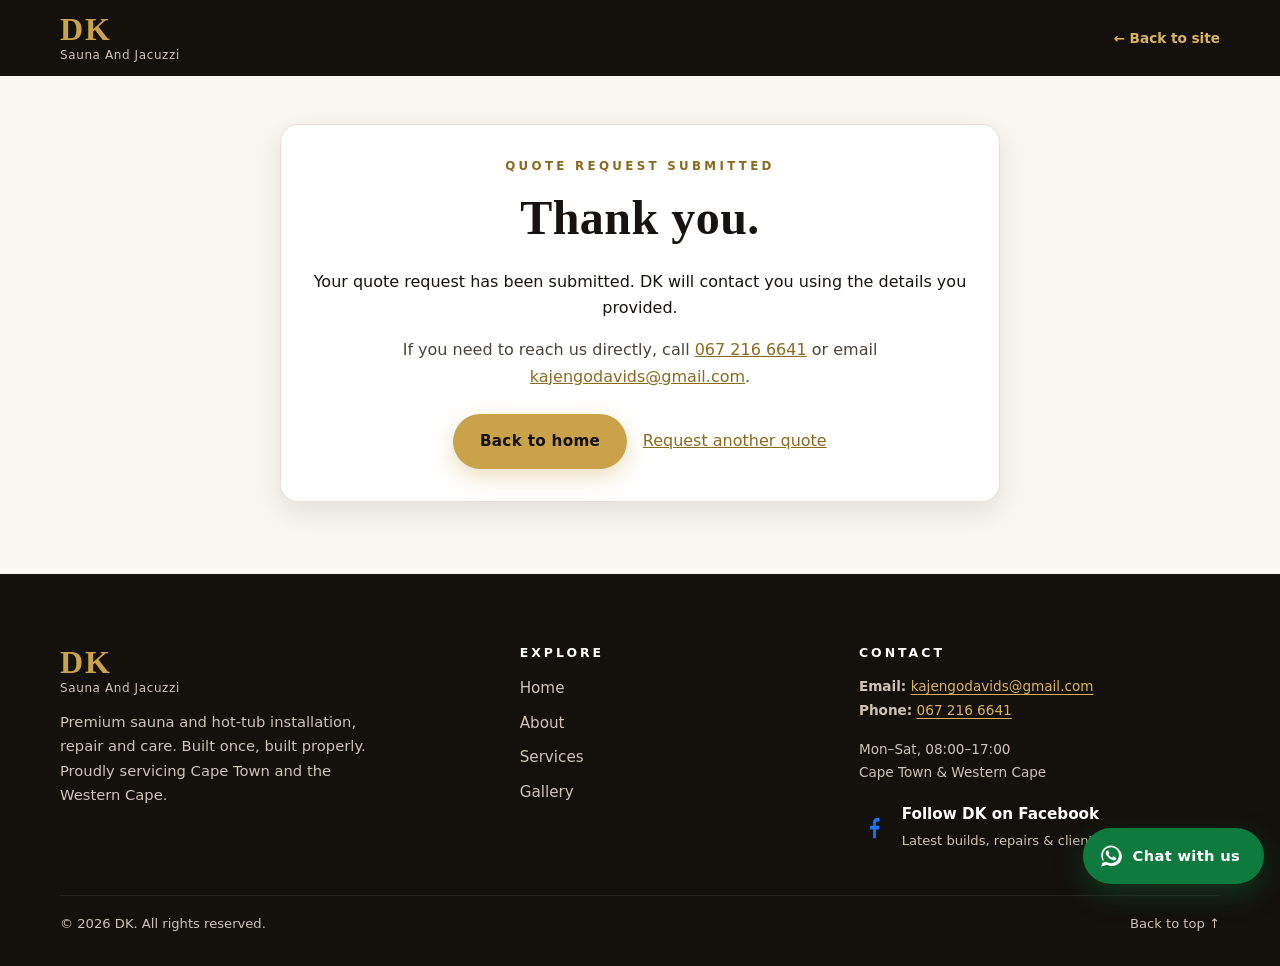
==== quote-thank-you.html @ fb4de307 "Add a FormSubmit quote request form and thank-you page Co-authored-by: arena-agent <297053741+arena-" ====
<!DOCTYPE html>
<html lang="en">
<head>
<meta charset="utf-8">
<meta name="viewport" content="width=device-width, initial-scale=1, viewport-fit=cover">
<title>Thank you | DK — Sauna And Jacuzzi</title>
<meta name="description" content="Thank you for submitting a quote request to DK.">
<meta name="theme-color" content="#14100c">
<meta name="robots" content="noindex,follow">
<link rel="icon" href="data:image/svg+xml,%3Csvg%20xmlns%3D%27http%3A%2F%2Fwww.w3.org%2F2000%2Fsvg%27%20viewBox%3D%270%200%2064%2064%27%3E%3Ctext%20x%3D%2732%27%20y%3D%2747%27%20font-family%3D%27Georgia%2Cserif%27%20font-size%3D%2738%27%20font-weight%3D%27700%27%20fill%3D%27%23c9a24a%27%20text-anchor%3D%27middle%27%3EDK%3C%2Ftext%3E%3C%2Fsvg%3E">
<link rel="stylesheet" href="css/style.css">
</head>
<body class="quote-page-body">
<a class="skip-link" href="#main">Skip to main content</a>
<header class="site-header" id="top">
  <div class="container header-inner">
    <a class="brand" href="index.html#home" aria-label="DK — Sauna And Jacuzzi — home">
      <span class="brand-mark" aria-hidden="true">DK</span>
      <span class="brand-sub">Sauna And Jacuzzi</span>
    </a>
    <a class="quote-back" href="index.html">← Back to site</a>
  </div>
</header>
<main class="quote-page quote-confirmation container" id="main">
  <div class="quote-form-card">
    <p class="eyebrow">Quote request submitted</p>
    <h1>Thank you.</h1>
    <p>Your quote request has been submitted. DK will contact you using the details you provided.</p>
    <p class="quote-confirmation-note">If you need to reach us directly, call <a href="tel:+27672166641">067 216 6641</a> or email <a href="mailto:kajengodavids@gmail.com">kajengodavids@gmail.com</a>.</p>
    <div class="quote-confirmation-actions">
      <a class="btn btn-gold" href="index.html">Back to home</a>
      <a href="request-quote.html">Request another quote</a>
    </div>
  </div>
</main>
<footer class="site-footer">
  <div class="container footer-grid">
    <div class="footer-brand">
      <a class="brand footer-logo" href="index.html#home" aria-label="DK — Sauna And Jacuzzi — home">
        <span class="brand-mark" aria-hidden="true">DK</span>
        <span class="brand-sub">Sauna And Jacuzzi</span>
      </a>
      <p>Premium sauna and hot-tub installation, repair and care. Built once, built properly. Proudly servicing Cape Town and the Western Cape.</p>
    </div>
    <nav class="footer-nav" aria-label="Footer">
      <h3>Explore</h3>
      <ul role="list">
        <li><a href="index.html#home">Home</a></li>
        <li><a href="index.html#about">About</a></li>
        <li><a href="index.html#services">Services</a></li>
        <li><a href="index.html#gallery">Gallery</a></li>
      </ul>
    </nav>
    <div class="footer-contact">
      <h3>Contact</h3>
      <p class="footer-note footer-contact-details">
        <strong>Email:</strong> <a href="mailto:kajengodavids@gmail.com">kajengodavids@gmail.com</a><br>
        <strong>Phone:</strong> <a href="tel:+27672166641">067 216 6641</a>
      </p>
      <p class="footer-note">Mon–Sat, 08:00–17:00<br>Cape Town &amp; Western Cape</p>
      <!-- Facebook page link -->
      <a class="footer-fb" href="https://www.facebook.com/profile.php?id=61594843325324" target="_blank" rel="noopener">
        <svg viewBox="0 0 24 24" aria-hidden="true"><path fill="currentColor" d="M13.5 21v-7h2.4l.4-3h-2.8V9.1c0-.9.3-1.5 1.6-1.5h1.3V4.9c-.2 0-1-.1-1.9-.1-1.9 0-3.2 1.2-3.2 3.3V11H8.9v3h2.4v7h2.2z"/></svg>
        <span><strong>Follow DK on Facebook</strong><small>Latest builds, repairs &amp; client reviews</small></span>
      </a>
    </div>
  </div>
  <div class="container footer-base">
    <p>© <span id="year">2026</span> DK. All rights reserved.</p>
    <a href="#top">Back to top ↑</a>
  </div>
</footer>
<a class="wa-float" href="https://wa.me/27672166641?text=Hello%20DK%2C%20I%27d%20like%20to%20enquire%20about%20your%20sauna%20and%20hot-tub%20services." target="_blank" rel="noopener" aria-label="Chat with DK on WhatsApp: 067 216 6641">
  <svg class="wa-icon" viewBox="0 0 32 32" aria-hidden="true"><path fill="currentColor" d="M16 3C9.4 3 4 8.4 4 15c0 2.6.8 5 2.3 7L4 29l7.2-2.2c1.9 1 4 1.6 6.3 1.6 6.6 0 12-5.4 12-12S22.6 3 16 3zm0 21.8c-2 0-4-.6-5.6-1.6l-.4-.2-4.3 1.3 1.3-4.1-.3-.4A9.8 9.8 0 0 1 6.2 15c0-5.4 4.4-9.8 9.8-9.8s9.8 4.4 9.8 9.8-4.4 9.8-9.8 9.8zm5.4-7.3c-.3-.2-1.8-.9-2-1-.3-.1-.5-.2-.7.1s-.8 1-1 1.2c-.2.2-.4.2-.7.1c-.3-.2-1.3-.5-2.4-1.5-.9-.8-1.5-1.8-1.7-2.1-.2-.3 0-.5.1-.6l.5-.6c.2-.2.2-.3.3-.6.1-.2 0-.4 0-.6l-1-2.3c-.2-.6-.5-.5-.7-.5h-.6c-.2 0-.6.1-.9.4-.3.3-1.1 1.1-1.1 2.7s1.2 3.1 1.3 3.3c.2.2 2.3 3.5 5.6 4.9.8.3 1.4.5 1.9.7.8.2 1.5.2 2.1.1.6-.1 1.8-.7 2-1.4.3-.7.3-1.3.2-1.4-.1-.2-.3-.2-.6-.4z"/></svg>
  <span class="wa-float-label">Chat with us</span>
</a>
<script src="js/quote-form.js"></script>
</body>
</html>
---- css/style.css ----
/* ============================================================
   DK — Sauna And Jacuzzi
   Mobile-first stylesheet. Palette: espresso / paper / gold.
   v2: service-card photos, inline hero CTAs, fitted mobile hero.
   ============================================================ */

:root {
  --ink: #171310;
  --ink-soft: #4c443c;
  --paper: #faf7f2;
  --panel: #ffffff;
  --line: #e7dfd3;
  --dark: #14100c;
  --dark-2: #1d1813;
  --gold: #c9a24a;
  --gold-deep: #8a6a1f;
  --gold-soft: #d9b45c;
  --wa: #0e7a3d;
  --wa-hover: #0b6331;
  --radius: 14px;
  --shadow: 0 10px 30px rgba(23, 19, 16, .10);
  --shadow-lift: 0 18px 44px rgba(23, 19, 16, .16);
  --serif: "Fraunces", "Cormorant Garamond", Georgia, "Times New Roman", serif;
  --sans: system-ui, -apple-system, "Segoe UI", Roboto, "Helvetica Neue", Arial, sans-serif;
  --header-h: 68px;
}

/* ---------- Reset & base ---------- */
*, *::before, *::after { box-sizing: border-box; }
html { scroll-behavior: smooth; scroll-padding-top: calc(var(--header-h) + 12px); }
body {
  margin: 0;
  font-family: var(--sans);
  font-size: 1rem;
  line-height: 1.65;
  color: var(--ink);
  background: var(--paper);
  overflow-x: clip;
  -webkit-font-smoothing: antialiased;
}
img { max-width: 100%; display: block; }
h1, h2, h3 { font-family: var(--serif); font-weight: 600; line-height: 1.12; letter-spacing: .01em; margin: 0 0 .5em; }
h1 { font-size: clamp(2.3rem, 6.5vw, 4.3rem); }
h2 { font-size: clamp(1.8rem, 4.2vw, 2.7rem); }
h3 { font-size: 1.15rem; }
p { margin: 0 0 1em; }
a { color: var(--gold-deep); }
.container { width: min(1160px, 100% - 2.5rem); margin-inline: auto; }
.section { padding: clamp(4rem, 9vw, 6.5rem) 0; }

:focus-visible { outline: 3px solid var(--gold); outline-offset: 3px; border-radius: 4px; }

.skip-link {
  position: absolute; left: -999px; top: 0; z-index: 200;
  background: var(--dark); color: #fff; padding: .7rem 1.2rem; border-radius: 0 0 8px 0;
}
.skip-link:focus { left: 0; }

.eyebrow {
  font-family: var(--sans); font-size: .74rem; font-weight: 600;
  letter-spacing: .28em; text-transform: uppercase; color: var(--gold-deep);
  margin: 0 0 .9rem;
}
.section-head { text-align: center; max-width: 640px; margin: 0 auto clamp(2.2rem, 5vw, 3.4rem); }
.section-head h2 { margin-bottom: .35em; }
.section-lede { color: var(--ink-soft); font-size: 1.02rem; }

/* ---------- Buttons ---------- */
.btn {
  display: inline-flex; align-items: center; justify-content: center; gap: .55rem;
  padding: .85rem 1.6rem; border-radius: 999px; border: 1px solid transparent;
  font-family: var(--sans); font-size: .95rem; font-weight: 600; letter-spacing: .02em;
  text-decoration: none; cursor: pointer; white-space: nowrap;
  transition: transform .25s ease, box-shadow .25s ease, background-color .25s ease, color .25s ease;
}
.btn:hover { transform: translateY(-2px); }
.btn:active { transform: translateY(0); }
.btn-gold { background: var(--gold); color: var(--dark); box-shadow: 0 8px 22px rgba(201, 162, 74, .35); }
.btn-gold:hover { background: var(--gold-soft); box-shadow: 0 12px 28px rgba(201, 162, 74, .45); }
.btn-outline-gold { background: rgba(20, 16, 12, .35); color: var(--gold-soft); border-color: var(--gold); }
.btn-outline-gold:hover { background: var(--gold); color: var(--dark); }
.wa-icon { width: 1.25em; height: 1.25em; flex: none; }

/* ---------- Header ---------- */
.site-header {
  position: fixed; inset: 0 0 auto 0; z-index: 100; height: var(--header-h);
  background: rgba(20, 16, 12, .58);
  -webkit-backdrop-filter: blur(12px); backdrop-filter: blur(12px);
  transition: background-color .3s ease, box-shadow .3s ease;
}
.site-header.scrolled { background: rgba(20, 16, 12, .96); box-shadow: 0 6px 24px rgba(0, 0, 0, .35); }
.header-inner { display: flex; align-items: center; justify-content: space-between; height: 100%; gap: 1rem; }
.brand {
  display: inline-flex; flex-direction: column; align-items: flex-start;
  gap: .2rem; flex-shrink: 0; text-decoration: none;
}
.brand-mark {
  display: block; font-family: var(--serif); font-size: 2rem;
  font-weight: 700; letter-spacing: .06em; line-height: 1; color: var(--gold);
  border: 0; border-radius: 0; padding: 0; background: none; box-shadow: none;
}
.brand-sub {
  display: block; color: #cfc4b6; font-size: .75rem; line-height: 1.25;
  letter-spacing: .05em; text-transform: none; white-space: nowrap;
}

.nav-toggle {
  display: inline-flex; align-items: center; justify-content: center;
  width: 44px; height: 44px; border: 0; background: transparent; cursor: pointer; border-radius: 8px;
}
.nav-toggle .bars, .nav-toggle .bars::before, .nav-toggle .bars::after {
  display: block; width: 24px; height: 2px; background: #f3ede4; border-radius: 2px;
  transition: transform .3s ease, opacity .3s ease, top .3s ease;
  position: relative; content: "";
}
.nav-toggle .bars::before { position: absolute; top: -7px; }
.nav-toggle .bars::after { position: absolute; top: 7px; }
.nav-toggle[aria-expanded="true"] .bars { background: transparent; }
.nav-toggle[aria-expanded="true"] .bars::before { top: 0; transform: rotate(45deg); }
.nav-toggle[aria-expanded="true"] .bars::after { top: 0; transform: rotate(-45deg); }

.site-nav {
  position: absolute; top: var(--header-h); left: 0; right: 0;
  background: rgba(20, 16, 12, .98); border-top: 1px solid rgba(201, 162, 74, .18);
  padding: .6rem 1.25rem 1.4rem;
  display: grid; gap: .2rem;
  opacity: 0; visibility: hidden; transform: translateY(-8px);
  transition: opacity .28s ease, transform .28s ease, visibility .28s;
}
.site-nav.open { opacity: 1; visibility: visible; transform: translateY(0); }
.site-nav ul { list-style: none; margin: 0; padding: 0; display: grid; gap: .1rem; }
.nav-link {
  display: block; padding: .8rem .4rem; color: #e9e1d5; text-decoration: none;
  font-size: 1.02rem; letter-spacing: .04em; border-bottom: 1px solid rgba(255, 255, 255, .06);
  transition: color .2s ease, padding-left .2s ease;
}
.nav-link:hover { color: var(--gold-soft); padding-left: .7rem; }
.nav-link.is-active { color: var(--gold-soft); }
.nav-quote { margin-top: 1rem; width: 100%; }

/* ---------- Hero ---------- */
.hero { position: relative; min-height: max(92svh, 560px); display: flex; align-items: center; overflow: hidden; background: var(--dark); }
.hero picture, .hero-img { position: absolute; inset: 0; width: 100%; height: 100%; }
.hero-img { object-fit: cover; object-position: center center; }
.hero-shade {
  position: absolute; inset: 0;
  background: linear-gradient(90deg, rgba(12, 10, 8, .88) 0%, rgba(12, 10, 8, .62) 42%, rgba(12, 10, 8, .18) 75%, rgba(12, 10, 8, .05) 100%),
              linear-gradient(0deg, rgba(12, 10, 8, .55) 0%, transparent 35%);
}
.hero-content { position: relative; z-index: 1; padding: calc(var(--header-h) + 3rem) 0 5rem; max-width: 640px; }
.hero .eyebrow { color: var(--gold-soft); }
.hero h1 { color: #fff; text-wrap: balance; }
.hero-lede { color: #ded4c6; font-size: clamp(1rem, 2.4vw, 1.15rem); max-width: 46ch; margin-bottom: 2rem; }
/* Desktop keeps one services CTA; mobile adds an adjacent quote CTA. */
.hero-cta { display: flex; }
.hero-cta .btn { flex: 0 1 auto; min-width: 0; padding-inline: 1.2rem; }
.hero-quote { display: none; }
.scroll-hint { position: absolute; left: 50%; bottom: 22px; transform: translateX(-50%); z-index: 1; width: 26px; height: 42px; border-radius: 14px; border: 2px solid rgba(255, 255, 255, .5); }
.scroll-hint span { position: absolute; left: 50%; top: 8px; width: 4px; height: 8px; margin-left: -2px; border-radius: 2px; background: var(--gold-soft); animation: drip 2.2s ease-in-out infinite; }
@keyframes drip { 0% { transform: translateY(0); opacity: 1; } 70% { transform: translateY(14px); opacity: 0; } 100% { opacity: 0; } }

/* ---------- About ---------- */
.about-grid { display: grid; gap: clamp(2.2rem, 5vw, 4rem); align-items: center; }
.about-media { position: relative; }
.about-media img { border-radius: var(--radius); box-shadow: var(--shadow); aspect-ratio: 16 / 10; object-fit: cover; width: 100%; }
.about-copy p { color: var(--ink-soft); }
.stats { list-style: none; display: grid; grid-template-columns: repeat(3, 1fr); gap: 1rem; margin: 1.8rem 0 0; padding: 1.4rem 0 0; border-top: 1px solid var(--line); }
.stats strong { display: block; font-family: var(--serif); font-size: clamp(1.5rem, 4vw, 2.2rem); color: var(--gold-deep); line-height: 1.1; }
.stats strong::after { content: "+"; color: var(--gold); }
.stats li:last-child strong::after { content: "%"; }
.stats span { font-size: .74rem; letter-spacing: .1em; text-transform: uppercase; color: var(--ink-soft); }

/* ---------- Services ---------- */
.services { background: linear-gradient(180deg, var(--paper) 0%, #f3ede2 100%); }
.cards { display: grid; gap: 1.4rem; grid-template-columns: 1fr; }
.card {
  background: var(--panel); border: 1px solid var(--line); border-radius: var(--radius);
  overflow: hidden; display: flex; flex-direction: column;
  box-shadow: 0 2px 10px rgba(23, 19, 16, .05);
  transition: transform .3s ease, box-shadow .3s ease, border-color .3s ease;
}
.card:hover { transform: translateY(-6px); box-shadow: var(--shadow-lift); border-color: rgba(201, 162, 74, .5); }
.card-img { width: 100%; aspect-ratio: 16 / 10; object-fit: cover; transition: transform .5s ease; }
.card:hover .card-img { transform: scale(1.045); }
.card-body { padding: 0 1.5rem 1.6rem; display: flex; flex-direction: column; gap: .55rem; flex: 1; }
.card-icon {
  width: 52px; height: 52px; border-radius: 14px; display: grid; place-items: center;
  margin-top: -26px; position: relative; z-index: 1;
  background: var(--dark); border: 1px solid rgba(201, 162, 74, .55);
  box-shadow: 0 8px 20px rgba(10, 8, 6, .35);
  transition: transform .3s ease;
}
.card-icon svg { width: 26px; height: 26px; fill: none; stroke: var(--gold-soft); stroke-width: 1.7; stroke-linecap: round; stroke-linejoin: round; }
.card:hover .card-icon { transform: scale(1.06) rotate(-3deg); }
.card-body h3 { margin: .55rem 0 0; }
.card-body p { color: var(--ink-soft); font-size: .94rem; margin: 0; flex: 1; }

/* ---------- CTA band ---------- */
.cta-band { position: relative; padding: clamp(4rem, 9vw, 6rem) 0; text-align: center; overflow: hidden; background: var(--dark); }
.cta-band img { position: absolute; inset: 0; width: 100%; height: 100%; object-fit: cover; }
.cta-shade { position: absolute; inset: 0; background: rgba(12, 10, 8, .68); }
.cta-content { position: relative; z-index: 1; max-width: 620px; }
.cta-content h2 { color: #fff; }
.cta-content p { color: #ded4c6; margin-bottom: 0; }

/* ---------- Gallery ---------- */
.gallery-grid { display: grid; gap: 1rem; grid-template-columns: 1fr; }
.gallery-grid figure { margin: 0; }
.g-btn {
  all: unset; display: block; width: 100%; cursor: pointer; position: relative;
  border-radius: 12px; overflow: hidden; box-shadow: 0 3px 14px rgba(23, 19, 16, .10);
}
.g-btn:focus-visible { outline: 3px solid var(--gold); outline-offset: 3px; }
.g-btn img { width: 100%; aspect-ratio: 16 / 10; object-fit: cover; transition: transform .5s ease; }
.g-btn:hover img, .g-btn:focus-visible img { transform: scale(1.05); }
.g-btn figcaption {
  position: absolute; inset: auto 0 0 0; padding: 2rem .9rem .7rem; color: #fff; font-size: .82rem; letter-spacing: .05em;
  background: linear-gradient(0deg, rgba(12, 10, 8, .82), transparent);
  opacity: 0; transform: translateY(8px); transition: opacity .3s ease, transform .3s ease;
}
.g-btn:hover figcaption, .g-btn:focus-visible figcaption { opacity: 1; transform: translateY(0); }
/* Touch devices have no hover: always show captions */
@media (hover: none) {
  .g-btn figcaption { opacity: 1; transform: none; }
}

/* Lightbox */
.lightbox { border: 0; padding: 0; background: transparent; max-width: min(1100px, 94vw); width: 100%; }
.lightbox::backdrop { background: rgba(10, 8, 6, .9); -webkit-backdrop-filter: blur(4px); backdrop-filter: blur(4px); }
.lightbox figure { margin: 0; }
.lightbox img { width: 100%; max-height: 78vh; object-fit: contain; border-radius: 10px; background: #000; }
.lightbox figcaption { color: #e9e1d5; text-align: center; padding: .9rem .5rem 0; font-size: .92rem; letter-spacing: .04em; }
.lb-close, .lb-nav {
  position: fixed; z-index: 5; border: 0; cursor: pointer; border-radius: 50%;
  background: rgba(255, 255, 255, .12); color: #fff; font-size: 1.6rem; line-height: 1;
  width: 46px; height: 46px; display: grid; place-items: center;
  transition: background-color .2s ease, transform .2s ease;
}
.lb-close:hover, .lb-nav:hover { background: rgba(201, 162, 74, .8); color: var(--dark); transform: scale(1.06); }
.lb-close { top: 14px; right: 14px; }
.lb-prev { left: 10px; top: 50%; transform: translateY(-50%); }
.lb-next { right: 10px; top: 50%; transform: translateY(-50%); }
.lb-prev:hover { transform: translateY(-50%) scale(1.06); }
.lb-next:hover { transform: translateY(-50%) scale(1.06); }

/* ---------- Quote request pages ---------- */
.quote-page-body .site-header { background: var(--dark); -webkit-backdrop-filter: none; backdrop-filter: none; }
.quote-back { display: inline-flex; align-items: center; min-height: 44px; color: var(--gold-soft); font-size: .85rem; font-weight: 600; text-decoration: none; white-space: nowrap; }
.quote-back:hover { color: #fff; }
.quote-page { padding: calc(var(--header-h) + 3rem) 0 4.5rem; }
.quote-intro { max-width: 680px; margin: 0 auto 2rem; text-align: center; }
.quote-intro h1, .quote-confirmation h1 { font-size: clamp(2rem, 6vw, 3rem); }
.quote-intro > p:last-child { color: var(--ink-soft); margin-bottom: 0; }
.quote-form-card { max-width: 720px; margin: 0 auto; padding: clamp(1rem, 4vw, 2rem); background: var(--panel); border: 1px solid var(--line); border-radius: 18px; box-shadow: var(--shadow); }
.quote-form-help { color: var(--ink-soft); font-size: .85rem; margin-bottom: 1.2rem; }
.quote-grid { display: grid; grid-template-columns: minmax(0, 1fr); gap: 1.15rem; }
.quote-field { display: grid; gap: .4rem; min-width: 0; }
.quote-field-full { grid-column: 1 / -1; }
.quote-field label { font-size: .9rem; font-weight: 600; }
.quote-field input, .quote-field select, .quote-field textarea { width: 100%; min-width: 0; min-height: 48px; padding: .75rem .85rem; border: 1px solid var(--line); border-radius: 10px; background: #fff; color: var(--ink); font-family: var(--sans); font-size: 1rem; line-height: 1.4; }
.quote-field textarea { min-height: 140px; resize: vertical; }
.quote-field input::placeholder, .quote-field textarea::placeholder { color: #746b61; opacity: 1; }
.quote-field [aria-invalid="true"] { border-color: #a43c2e; }
.quote-field small, .quote-privacy { color: var(--ink-soft); font-size: .82rem; line-height: 1.6; }
.quote-privacy { margin: 1.3rem 0 1.1rem; }
.quote-honeypot { position: absolute; left: -10000px; width: 1px; height: 1px; overflow: hidden; }
.quote-form-status { padding: .85rem 1rem; border-radius: 10px; background: var(--paper); font-size: .9rem; }
.quote-form-status[data-state="error"] { color: #862d23; border: 1px solid #e5bcb6; background: #fff4f2; }
.quote-form-status[hidden] { display: none; }
.quote-submit { width: 100%; min-height: 50px; white-space: normal; }
.quote-submit:disabled { opacity: .65; cursor: progress; transform: none; }
.quote-page-body .wa-float.quote-wa-hidden { visibility: hidden; pointer-events: none; }
.quote-confirmation .quote-form-card { text-align: center; }
.quote-confirmation-note { color: var(--ink-soft); overflow-wrap: anywhere; }
.quote-confirmation-actions { display: flex; flex-wrap: wrap; align-items: center; justify-content: center; gap: 1rem; margin-top: 1.5rem; }
@media (min-width: 560px) {
  .quote-grid { grid-template-columns: repeat(2, minmax(0, 1fr)); }
  .quote-submit { width: auto; }
}

/* ---------- Footer ---------- */
.site-footer { background: var(--dark); color: #cfc4b6; padding: clamp(3rem, 7vw, 4.5rem) 0 0; }
.footer-grid { display: grid; gap: 2.4rem; padding-bottom: 2.6rem; }
.footer-brand p { margin-top: .9rem; font-size: .92rem; max-width: 34ch; }
.site-footer h3 { color: #fff; font-family: var(--sans); font-size: .78rem; letter-spacing: .24em; text-transform: uppercase; margin-bottom: 1rem; }
.footer-nav ul { list-style: none; margin: 0; padding: 0; display: grid; gap: .5rem; }
.footer-nav a { color: #cfc4b6; text-decoration: none; font-size: .95rem; transition: color .2s ease, padding-left .2s ease; }
.footer-nav a:hover { color: var(--gold-soft); padding-left: .35rem; }
.footer-note { margin: .9rem 0 0; font-size: .85rem; line-height: 1.7; }
.footer-contact-details { margin: 0 0 1rem; }
.footer-contact-details a { color: var(--gold-soft); text-underline-offset: .2em; overflow-wrap: anywhere; }
.footer-contact-details a:hover { color: #fff; }
.footer-fb { display: inline-flex; align-items: center; gap: .8rem; text-decoration: none; color: #fff; margin-top: 1.1rem; }
.footer-fb svg { width: 30px; height: 30px; color: #1877f2; flex: none; transition: transform .25s ease; }
.footer-fb:hover svg { transform: scale(1.12); }
.footer-fb strong { display: block; font-size: .95rem; }
.footer-fb small { color: #cfc4b6; font-size: .82rem; }
.footer-base { border-top: 1px solid rgba(255, 255, 255, .08); padding: 1.1rem 0; display: flex; flex-wrap: wrap; gap: .6rem; justify-content: space-between; font-size: .82rem; }
.footer-base a { color: #cfc4b6; text-decoration: none; }
.footer-base a:hover { color: var(--gold-soft); }

/* ---------- Floating WhatsApp ---------- */
.wa-float {
  position: fixed; z-index: 120;
  right: calc(16px + env(safe-area-inset-right, 0px));
  bottom: calc(16px + env(safe-area-inset-bottom, 0px));
  display: inline-flex; align-items: center; gap: .55rem;
  background: var(--wa); color: #fff; text-decoration: none;
  padding: .95rem; border-radius: 999px; box-shadow: 0 10px 28px rgba(11, 99, 49, .45);
  transition: transform .25s ease, background-color .25s ease, box-shadow .25s ease;
}
.wa-float::before {
  content: ""; position: absolute; inset: 0; border-radius: 999px; z-index: -1;
  box-shadow: 0 0 0 0 rgba(14, 122, 61, .5); animation: wa-pulse 2.6s ease-out infinite;
}
@keyframes wa-pulse { 0% { box-shadow: 0 0 0 0 rgba(14, 122, 61, .45); } 70% { box-shadow: 0 0 0 18px rgba(14, 122, 61, 0); } 100% { box-shadow: 0 0 0 0 rgba(14, 122, 61, 0); } }
.wa-float:hover { transform: translateY(-3px) scale(1.03); background: var(--wa-hover); }
.wa-float .wa-icon { width: 26px; height: 26px; }
.wa-float-label { display: none; font-size: .92rem; font-weight: 600; letter-spacing: .02em; padding-right: .55rem; }

/* ---------- Reveal animation ---------- */
.reveal { opacity: 0; transform: translateY(22px); transition: opacity .7s ease, transform .7s ease; }
.reveal.visible { opacity: 1; transform: none; }

/* ---------- Breakpoints ---------- */
/* Use the same mobile layout range as the hamburger navigation. */
@media (max-width: 859px) {
  .nav-quote { display: none; }
  .hero-quote { display: inline-flex; }
  .hero-cta { gap: .6rem; align-items: stretch; max-width: 440px; }
  .hero-cta .btn { flex: 1 1 0; white-space: normal; text-align: center; }
  .hero-cta .hero-services { flex-grow: 1.4; }
}

@media (max-width: 540px) {
  .hero-cta .btn { padding-inline: .9rem; font-size: .9rem; gap: .4rem; }
  .stats { gap: .6rem; }
  .lb-close, .lb-nav { width: 40px; height: 40px; font-size: 1.35rem; }
  .lb-prev { left: 6px; }
  .lb-next { right: 6px; }
  .lb-close { top: 8px; right: 8px; }
}

/* Phones: portrait hero crop + vertical shade so the photo sits centred and reads well */
@media (max-width: 700px) {
  .hero { min-height: max(88svh, 540px); }
  .hero-shade {
    background: linear-gradient(180deg, rgba(12, 10, 8, .42) 0%, rgba(12, 10, 8, .58) 45%, rgba(12, 10, 8, .86) 100%);
  }
  .hero-content { padding: calc(var(--header-h) + 2.4rem) 0 4.5rem; max-width: 100%; }
  .hero-lede { max-width: 100%; }
}

@media (min-width: 560px) {
  .gallery-grid { grid-template-columns: repeat(2, 1fr); }
  .cards { grid-template-columns: repeat(2, 1fr); }
  .wa-float-label { display: inline; }
}
@media (min-width: 860px) {
  :root { --header-h: 76px; }
  .nav-toggle { display: none; }
  .site-nav {
    position: static; opacity: 1; visibility: visible; transform: none;
    display: flex; align-items: center; gap: 1.6rem; padding: 0;
    background: transparent; border: 0;
  }
  .site-nav ul { display: flex; gap: 1.7rem; }
  .nav-link { border: 0; padding: .4rem 0; font-size: .95rem; position: relative; }
  .nav-link:hover { padding-left: 0; }
  .nav-link::after {
    content: ""; position: absolute; left: 0; right: 100%; bottom: -2px; height: 2px;
    background: var(--gold); transition: right .3s ease;
  }
  .nav-link:hover::after, .nav-link.is-active::after { right: 0; }
  .nav-quote { margin: 0 0 0 .6rem; width: auto; padding: .6rem 1.2rem; font-size: .88rem; }
  .about-grid { grid-template-columns: 1.05fr 1fr; }
  .cards { grid-template-columns: repeat(3, 1fr); }
  .gallery-grid { grid-template-columns: repeat(3, 1fr); gap: 1.2rem; }
  .footer-grid { grid-template-columns: 1.4fr 1fr 1.2fr; }
}
@media (min-width: 1100px) {
  .gallery-grid { grid-template-columns: repeat(4, 1fr); }
}

/* ---------- Reduced motion ---------- */
@media (prefers-reduced-motion: reduce) {
  html { scroll-behavior: auto; }
  *, *::before, *::after { animation-duration: .01ms !important; animation-iteration-count: 1 !important; transition-duration: .01ms !important; }
  .reveal { opacity: 1; transform: none; }
}

/* ---------- Print ---------- */
@media print {
  .site-header, .wa-float, .scroll-hint, .lightbox, .cta-band img { display: none !important; }
  body { background: #fff; color: #000; }
}
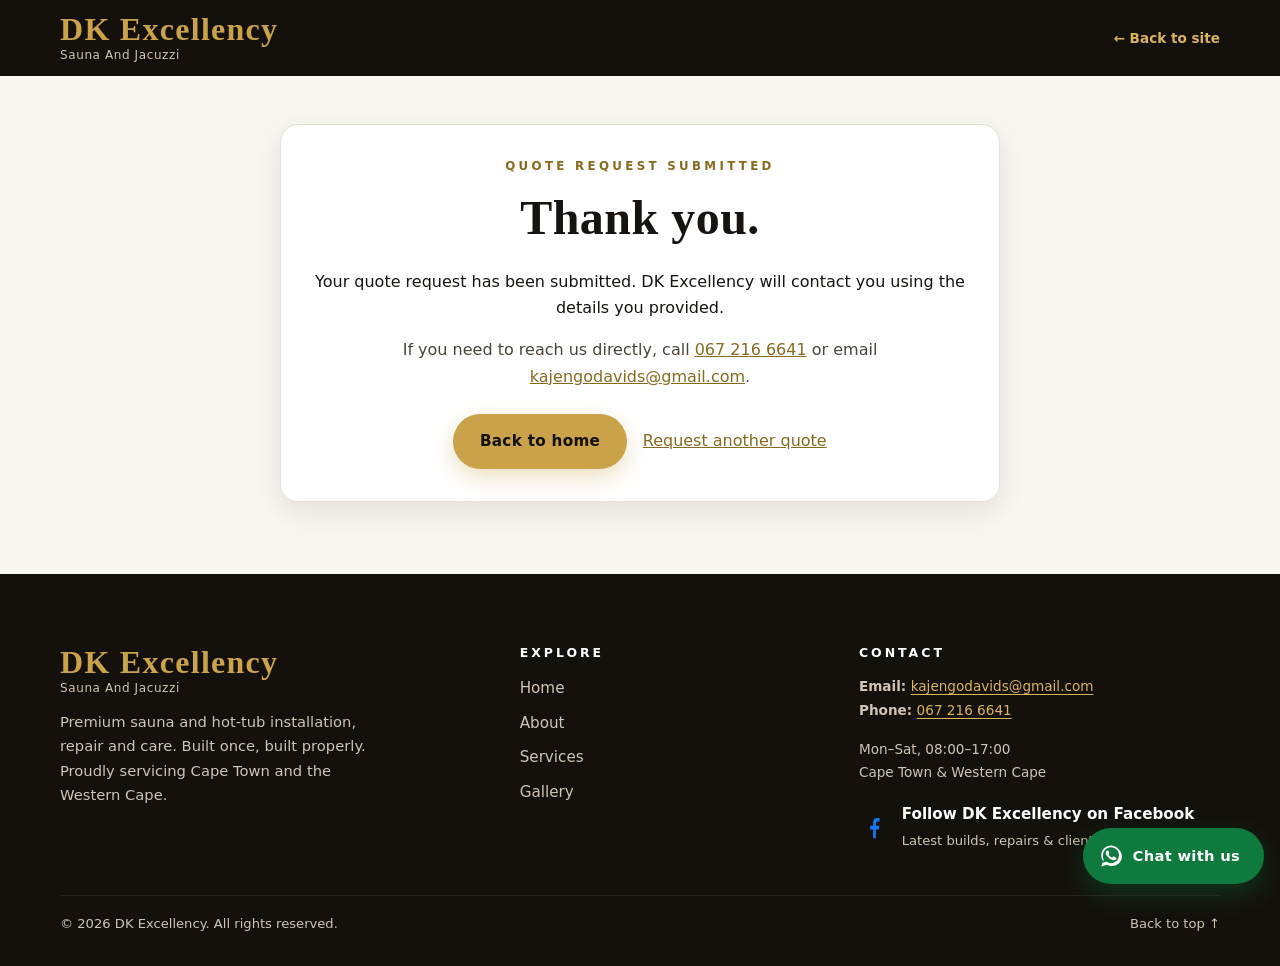
==== commit c09480a7: "Rename the website to DK Excellency Co-authored-by: arena-agent <297053741+arena-agent@users.noreply" ====
--- a/quote-thank-you.html
+++ b/quote-thank-you.html
@@ -3,8 +3,8 @@
 <head>
 <meta charset="utf-8">
 <meta name="viewport" content="width=device-width, initial-scale=1, viewport-fit=cover">
-<title>Thank you | DK — Sauna And Jacuzzi</title>
-<meta name="description" content="Thank you for submitting a quote request to DK.">
+<title>Thank you | DK Excellency — Sauna And Jacuzzi</title>
+<meta name="description" content="Thank you for submitting a quote request to DK Excellency.">
 <meta name="theme-color" content="#14100c">
 <meta name="robots" content="noindex,follow">
 <link rel="icon" href="data:image/svg+xml,%3Csvg%20xmlns%3D%27http%3A%2F%2Fwww.w3.org%2F2000%2Fsvg%27%20viewBox%3D%270%200%2064%2064%27%3E%3Ctext%20x%3D%2732%27%20y%3D%2747%27%20font-family%3D%27Georgia%2Cserif%27%20font-size%3D%2738%27%20font-weight%3D%27700%27%20fill%3D%27%23c9a24a%27%20text-anchor%3D%27middle%27%3EDK%3C%2Ftext%3E%3C%2Fsvg%3E">
@@ -14,8 +14,8 @@
 <a class="skip-link" href="#main">Skip to main content</a>
 <header class="site-header" id="top">
   <div class="container header-inner">
-    <a class="brand" href="index.html#home" aria-label="DK — Sauna And Jacuzzi — home">
-      <span class="brand-mark" aria-hidden="true">DK</span>
+    <a class="brand" href="index.html#home" aria-label="DK Excellency — Sauna And Jacuzzi — home">
+      <span class="brand-mark" aria-hidden="true">DK Excellency</span>
       <span class="brand-sub">Sauna And Jacuzzi</span>
     </a>
     <a class="quote-back" href="index.html">← Back to site</a>
@@ -25,7 +25,7 @@
   <div class="quote-form-card">
     <p class="eyebrow">Quote request submitted</p>
     <h1>Thank you.</h1>
-    <p>Your quote request has been submitted. DK will contact you using the details you provided.</p>
+    <p>Your quote request has been submitted. DK Excellency will contact you using the details you provided.</p>
     <p class="quote-confirmation-note">If you need to reach us directly, call <a href="tel:+27672166641">067 216 6641</a> or email <a href="mailto:kajengodavids@gmail.com">kajengodavids@gmail.com</a>.</p>
     <div class="quote-confirmation-actions">
       <a class="btn btn-gold" href="index.html">Back to home</a>
@@ -36,8 +36,8 @@
 <footer class="site-footer">
   <div class="container footer-grid">
     <div class="footer-brand">
-      <a class="brand footer-logo" href="index.html#home" aria-label="DK — Sauna And Jacuzzi — home">
-        <span class="brand-mark" aria-hidden="true">DK</span>
+      <a class="brand footer-logo" href="index.html#home" aria-label="DK Excellency — Sauna And Jacuzzi — home">
+        <span class="brand-mark" aria-hidden="true">DK Excellency</span>
         <span class="brand-sub">Sauna And Jacuzzi</span>
       </a>
       <p>Premium sauna and hot-tub installation, repair and care. Built once, built properly. Proudly servicing Cape Town and the Western Cape.</p>
@@ -61,16 +61,16 @@
       <!-- Facebook page link -->
       <a class="footer-fb" href="https://www.facebook.com/profile.php?id=61594843325324" target="_blank" rel="noopener">
         <svg viewBox="0 0 24 24" aria-hidden="true"><path fill="currentColor" d="M13.5 21v-7h2.4l.4-3h-2.8V9.1c0-.9.3-1.5 1.6-1.5h1.3V4.9c-.2 0-1-.1-1.9-.1-1.9 0-3.2 1.2-3.2 3.3V11H8.9v3h2.4v7h2.2z"/></svg>
-        <span><strong>Follow DK on Facebook</strong><small>Latest builds, repairs &amp; client reviews</small></span>
+        <span><strong>Follow DK Excellency on Facebook</strong><small>Latest builds, repairs &amp; client reviews</small></span>
       </a>
     </div>
   </div>
   <div class="container footer-base">
-    <p>© <span id="year">2026</span> DK. All rights reserved.</p>
+    <p>© <span id="year">2026</span> DK Excellency. All rights reserved.</p>
     <a href="#top">Back to top ↑</a>
   </div>
 </footer>
-<a class="wa-float" href="https://wa.me/27672166641?text=Hello%20DK%2C%20I%27d%20like%20to%20enquire%20about%20your%20sauna%20and%20hot-tub%20services." target="_blank" rel="noopener" aria-label="Chat with DK on WhatsApp: 067 216 6641">
+<a class="wa-float" href="https://wa.me/27672166641?text=Hello%20DK%20Excellency%2C%20I%27d%20like%20to%20enquire%20about%20your%20sauna%20and%20hot-tub%20services." target="_blank" rel="noopener" aria-label="Chat with DK Excellency on WhatsApp: 067 216 6641">
   <svg class="wa-icon" viewBox="0 0 32 32" aria-hidden="true"><path fill="currentColor" d="M16 3C9.4 3 4 8.4 4 15c0 2.6.8 5 2.3 7L4 29l7.2-2.2c1.9 1 4 1.6 6.3 1.6 6.6 0 12-5.4 12-12S22.6 3 16 3zm0 21.8c-2 0-4-.6-5.6-1.6l-.4-.2-4.3 1.3 1.3-4.1-.3-.4A9.8 9.8 0 0 1 6.2 15c0-5.4 4.4-9.8 9.8-9.8s9.8 4.4 9.8 9.8-4.4 9.8-9.8 9.8zm5.4-7.3c-.3-.2-1.8-.9-2-1-.3-.1-.5-.2-.7.1s-.8 1-1 1.2c-.2.2-.4.2-.7.1c-.3-.2-1.3-.5-2.4-1.5-.9-.8-1.5-1.8-1.7-2.1-.2-.3 0-.5.1-.6l.5-.6c.2-.2.2-.3.3-.6.1-.2 0-.4 0-.6l-1-2.3c-.2-.6-.5-.5-.7-.5h-.6c-.2 0-.6.1-.9.4-.3.3-1.1 1.1-1.1 2.7s1.2 3.1 1.3 3.3c.2.2 2.3 3.5 5.6 4.9.8.3 1.4.5 1.9.7.8.2 1.5.2 2.1.1.6-.1 1.8-.7 2-1.4.3-.7.3-1.3.2-1.4-.1-.2-.3-.2-.6-.4z"/></svg>
   <span class="wa-float-label">Chat with us</span>
 </a>
--- a/css/style.css
+++ b/css/style.css
@@ -1,5 +1,5 @@
 /* ============================================================
-   DK — Sauna And Jacuzzi
+   DK Excellency — Sauna And Jacuzzi
    Mobile-first stylesheet. Palette: espresso / paper / gold.
    v2: service-card photos, inline hero CTAs, fitted mobile hero.
    ============================================================ */
@@ -95,8 +95,8 @@
   gap: .2rem; flex-shrink: 0; text-decoration: none;
 }
 .brand-mark {
-  display: block; font-family: var(--serif); font-size: 2rem;
-  font-weight: 700; letter-spacing: .06em; line-height: 1; color: var(--gold);
+  display: block; font-family: var(--serif); font-size: clamp(1.25rem, 3.5vw, 2rem);
+  font-weight: 700; letter-spacing: .04em; line-height: 1; color: var(--gold); white-space: nowrap;
   border: 0; border-radius: 0; padding: 0; background: none; box-shadow: none;
 }
 .brand-sub {
